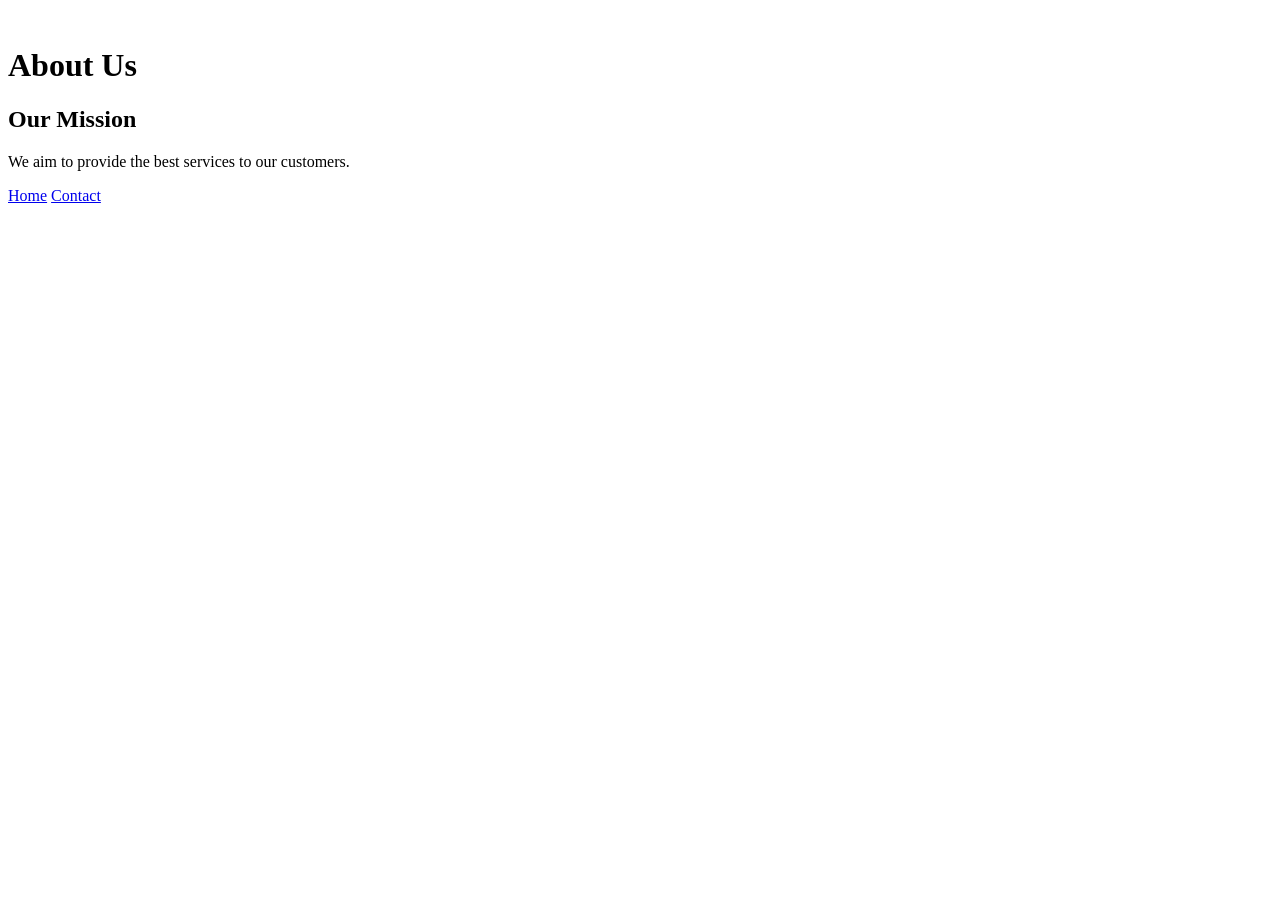
==== about.html @ c35151b1 "added abut file" ====
<!DOCTYPE html>
<html lang="en">
<head>
    <meta charset="UTF-8">
    <meta name="viewport" content="width=device-width, initial-scale=1.0">
    <title>Document</title>
</head>
<body>
    <img src="" alt="">
    <h1>About Us</h1>
    <h2>Our Mission</h2>
    <p>We aim to provide the best services to our customers.</p>
     <div>
        <a href="index.html">Home</a>
        <a href="contact.html">Contact</a>
     </div>
</body>
</html>
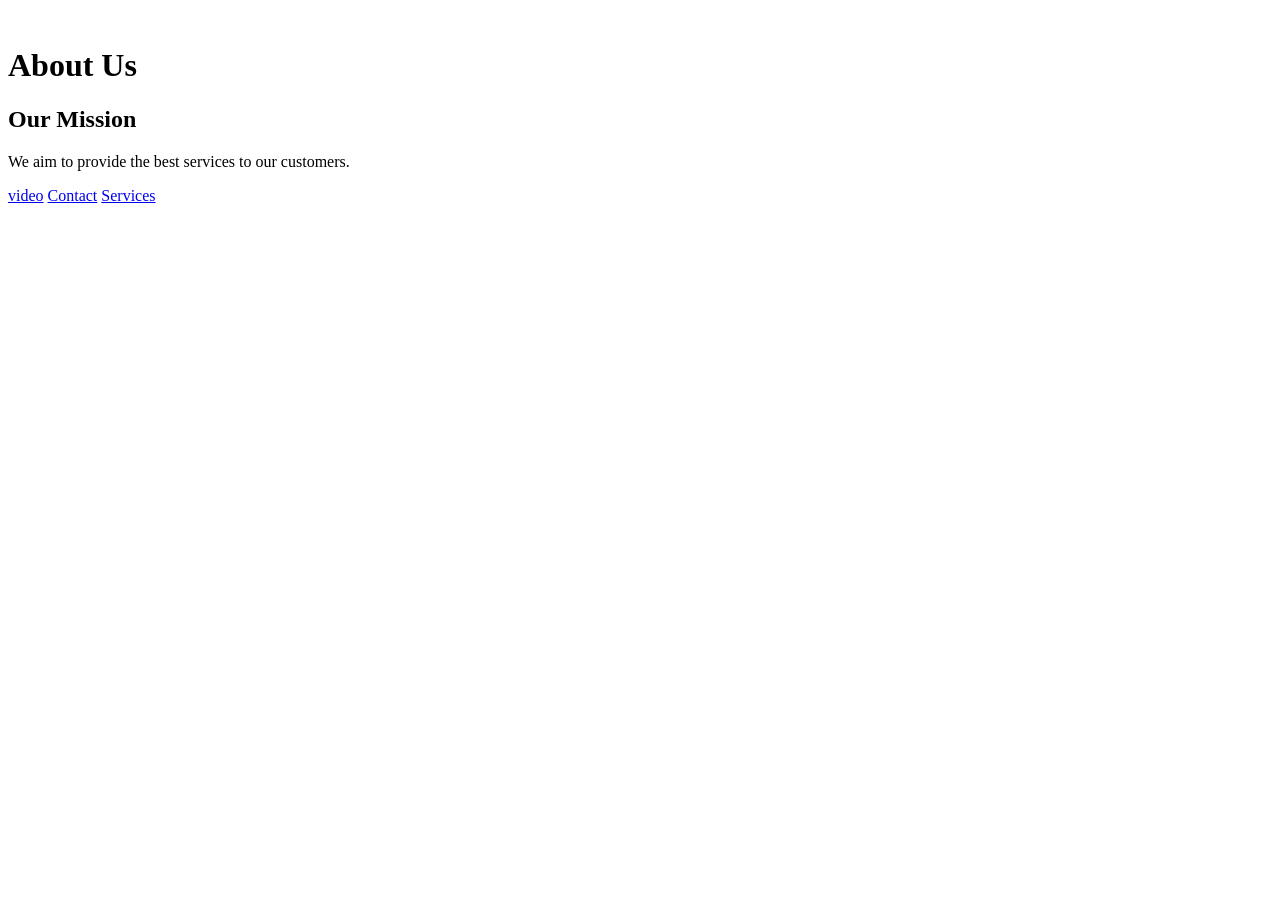
==== commit 65f66a91: "modify index.html and add services" ====
--- a/about.html
+++ b/about.html
@@ -11,8 +11,9 @@
     <h2>Our Mission</h2>
     <p>We aim to provide the best services to our customers.</p>
      <div>
-        <a href="index.html">Home</a>
+        <a href="index.html">video</a>
         <a href="contact.html">Contact</a>
+        <a href="services.html">Services</a>
      </div>
 </body>
 </html>
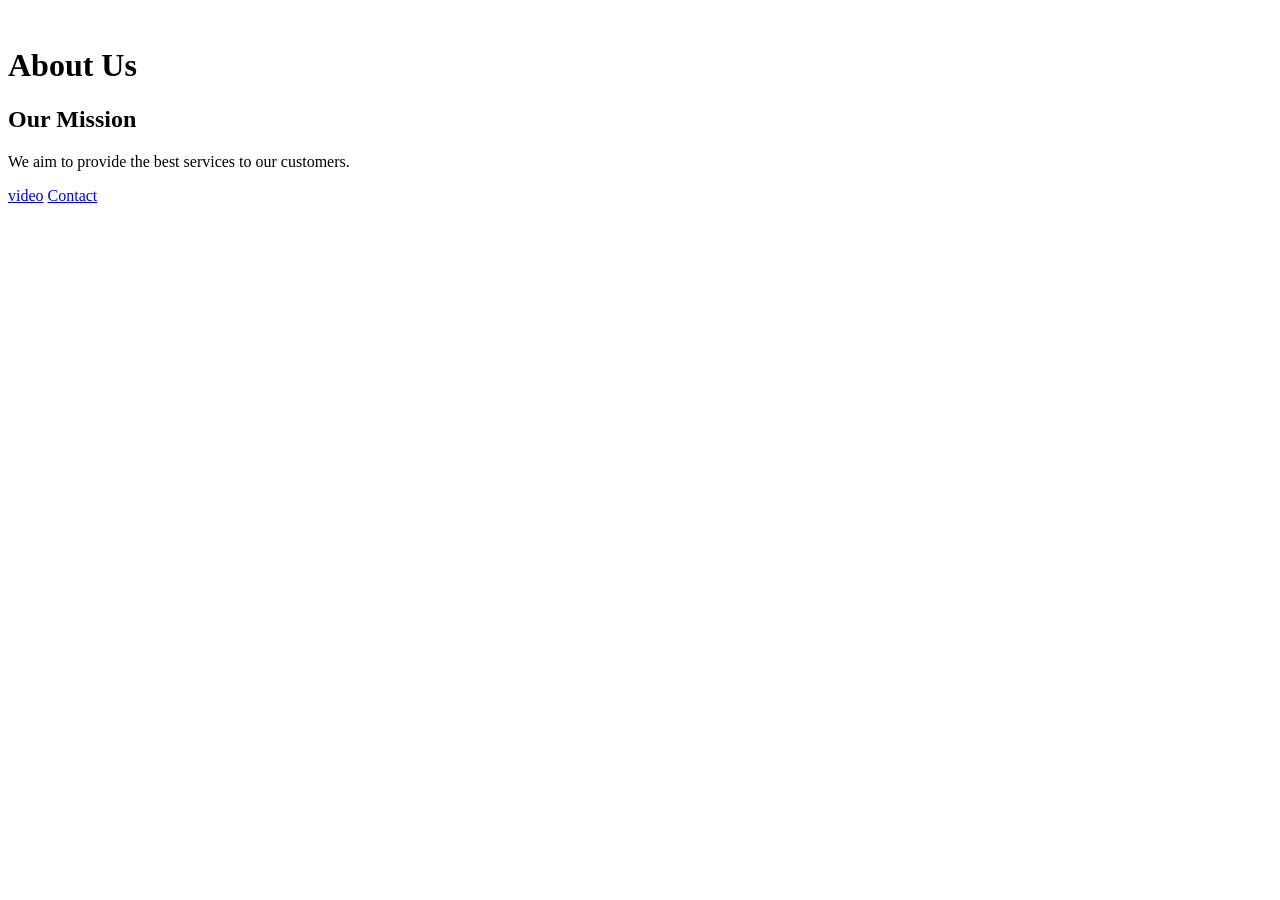
==== commit 6c53b264: "modified" ====
--- a/about.html
+++ b/about.html
@@ -13,7 +13,6 @@
      <div>
         <a href="index.html">video</a>
         <a href="contact.html">Contact</a>
-        <a href="services.html">Services</a>
      </div>
 </body>
 </html>
